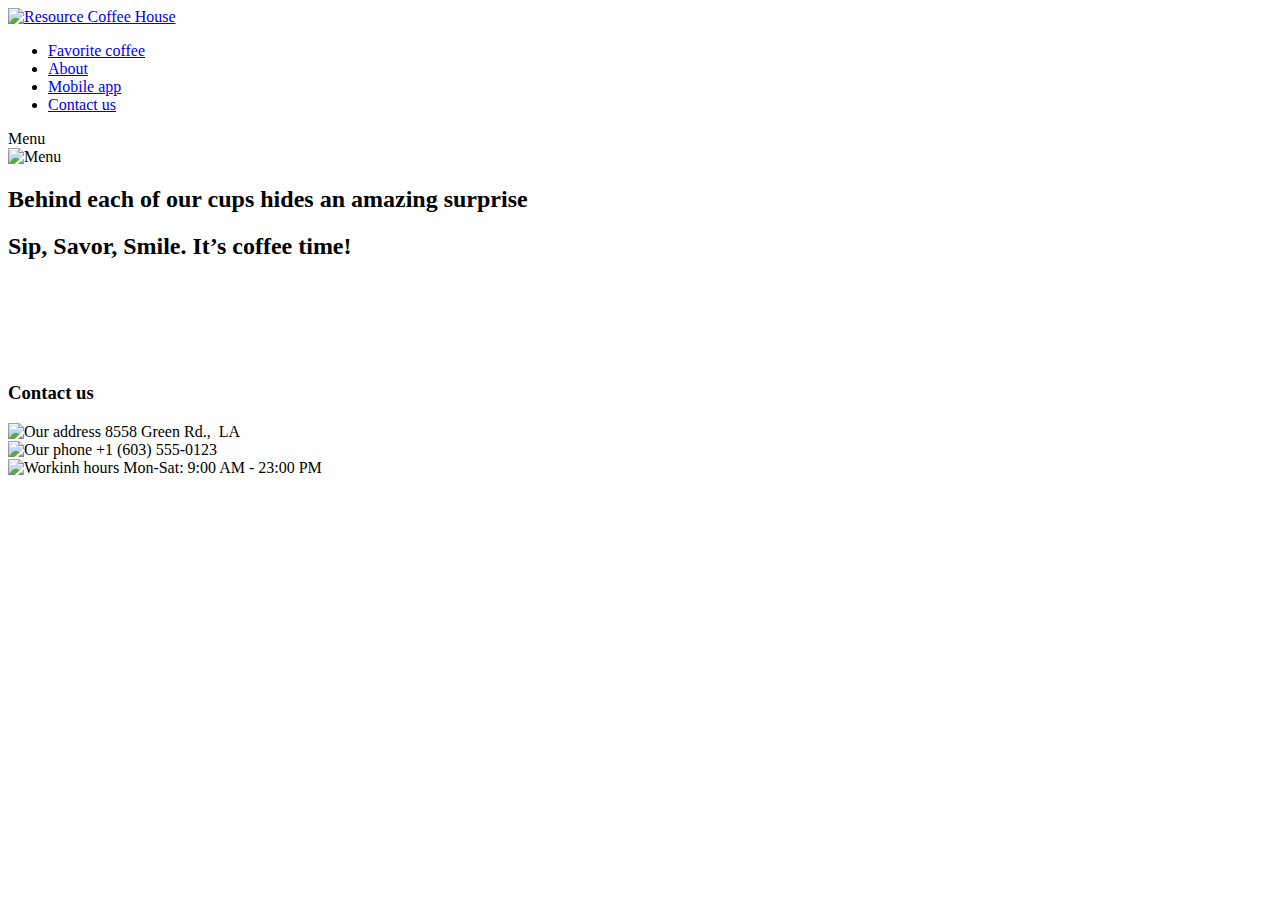
==== coffee-house/menu/index.html @ 0908eb63 "feat: add menu page and styles" ====
<!DOCTYPE html>
<html lang="ru">

  <head>
    <meta charset="utf-8">
    <meta http-equiv="X-UA-Compatible" content="IE=edge">
    <meta name="viewport" content="width=device-width, initial-scale=1">
    <link rel="preconnect" href="https://fonts.googleapis.com">
    <link rel="preconnect" href="https://fonts.gstatic.com" crossorigin>
    <link rel="stylesheet" href="https://fonts.googleapis.com/css2?family=Inter:wght@400;600&display=swap">
    <link rel="stylesheet" href="/styles/normalize.css">
    <link rel="stylesheet" href="/styles/styles.css">
    <link rel="icon" href="favicon.ico">
    <title>Coffee House</title>
  </head>

  <body>

    <div class="container">

      <!-- Section Header -->

      <header class="section-header">
        <a href="/"><img src="/images/logo.png" width="100" height="60" alt="Resource Coffee House"></a>
        <nav>
          <ul class="section-nav">
            <li class="nav-item"><a class="header-menu" href="#favorite-coffee">Favorite coffee</a></li>
            <li class="nav-item"><a class="header-menu" href="#about">About</a></li>
            <li class="nav-item"><a class="header-menu" href="#mobile-app">Mobile app</a></li>
            <li class="nav-item"><a class="header-menu" href="#contact-us">Contact us</a></li>
          </ul>
        </nav>
        <div class="nav-menu">
          <div class="menu-item"><span class="header-menu" href="/menu">Menu</span></div>
          <img src="/images/icon-coffee-cup.svg" width="20" height="20" alt="Menu">
        </div>
      </header>

      <main>

        <!-- Section Menu -->

        <section class="section-menu">
          <h2 class="menu-header">Behind each of our cups hides an <span class="menu-header-accent">amazing surprise</span></h2>
          <div class="menu-tabs">
          </div>
          <div class="menu-wrapper">
          </div>
        </section>

      </main>

      <!-- Section Contacts -->

      <footer class="section-contacts">
        <div class="contacts-left">
          <a id="contact-us"></a><h2 class="alignleft color-light">Sip, Savor, Smile. <span class="contacts-accent">It’s coffee time!</span></h2>
          <div class="contact-social">
            <div class="social-link">
              <svg class="social-svg" width="24" height="24" viewBox="0 0 24 24" fill="none" xmlns="http://www.w3.org/2000/svg">
                <path d="M23 3.01006C23 3.01006 20.9821 4.20217 19.86 4.54006C19.2577 3.84757 18.4573 3.35675 17.567 3.13398C16.6767 2.91122 15.7395 2.96725 14.8821 3.29451C14.0247 3.62177 13.2884 4.20446 12.773 4.96377C12.2575 5.72309 11.9877 6.62239 12 7.54006V8.54006C10.2426 8.58562 8.50127 8.19587 6.93101 7.4055C5.36074 6.61513 4.01032 5.44869 3 4.01006C3 4.01006 -1 13.0101 8 17.0101C5.94053 18.408 3.48716 19.109 1 19.0101C10 24.0101 21 19.0101 21 7.51006C20.9991 7.23151 20.9723 6.95365 20.92 6.68006C21.9406 5.67355 23 3.01006 23 3.01006Z" stroke="" stroke-linecap="round" stroke-linejoin="round"/>
              </svg>
            </div>
            <div class="social-link">
              <svg class="social-svg" width="24" height="24" viewBox="0 0 24 24" fill="none" xmlns="http://www.w3.org/2000/svg">
                <path d="M12 16C14.2091 16 16 14.2091 16 12C16 9.79086 14.2091 8 12 8C9.79086 8 8 9.79086 8 12C8 14.2091 9.79086 16 12 16Z" stroke="" stroke-linecap="round" stroke-linejoin="round"/>
                <path d="M3 16V8C3 5.23858 5.23858 3 8 3H16C18.7614 3 21 5.23858 21 8V16C21 18.7614 18.7614 21 16 21H8C5.23858 21 3 18.7614 3 16Z" stroke=""/>
                <path d="M17.5 6.51L17.51 6.49889" stroke="" stroke-linecap="round" stroke-linejoin="round"/>
              </svg>
            </div>
            <div class="social-link">
              <svg class="social-svg" width="24" height="24" viewBox="0 0 24 24" fill="none" xmlns="http://www.w3.org/2000/svg">
                <path d="M17 2H14C12.6739 2 11.4021 2.52678 10.4645 3.46447C9.52678 4.40215 9 5.67392 9 7V10H6V14H9V22H13V14H16L17 10H13V7C13 6.73478 13.1054 6.48043 13.2929 6.29289C13.4804 6.10536 13.7348 6 14 6H17V2Z" stroke="" stroke-linecap="round" stroke-linejoin="round"/>
              </svg>
            </div>
          </div>
        </div>
        <div class="contacts-right">
          <h3 class="contacts-subheader color-light">Contact us</h3>
          <div class="contacts-address">
            <div class="address-item item-link" onclick="window.open('https://maps.app.goo.gl/FsGjUaxWCqXiYR1q7');">
              <img src="/images/icon-pin.svg" width="20" height="20" alt="Our address">
              8558 Green Rd., &nbsp;LA
            </div>
            <div class="address-item item-link" onclick="window.open('tel://+16035550123')";>
              <img src="/images/icon-phone.svg" width="20" height="20" alt="Our phone">
              +1 (603) 555-0123
            </div>
            <div class="address-item">
              <img src="/images/icon-clock.svg" width="20" height="20" alt="Workinh hours">
              Mon-Sat: 9:00 AM - 23:00 PM
            </div>
          </div>
        </div>

      </footer>

    </div>

  </body>
</html>
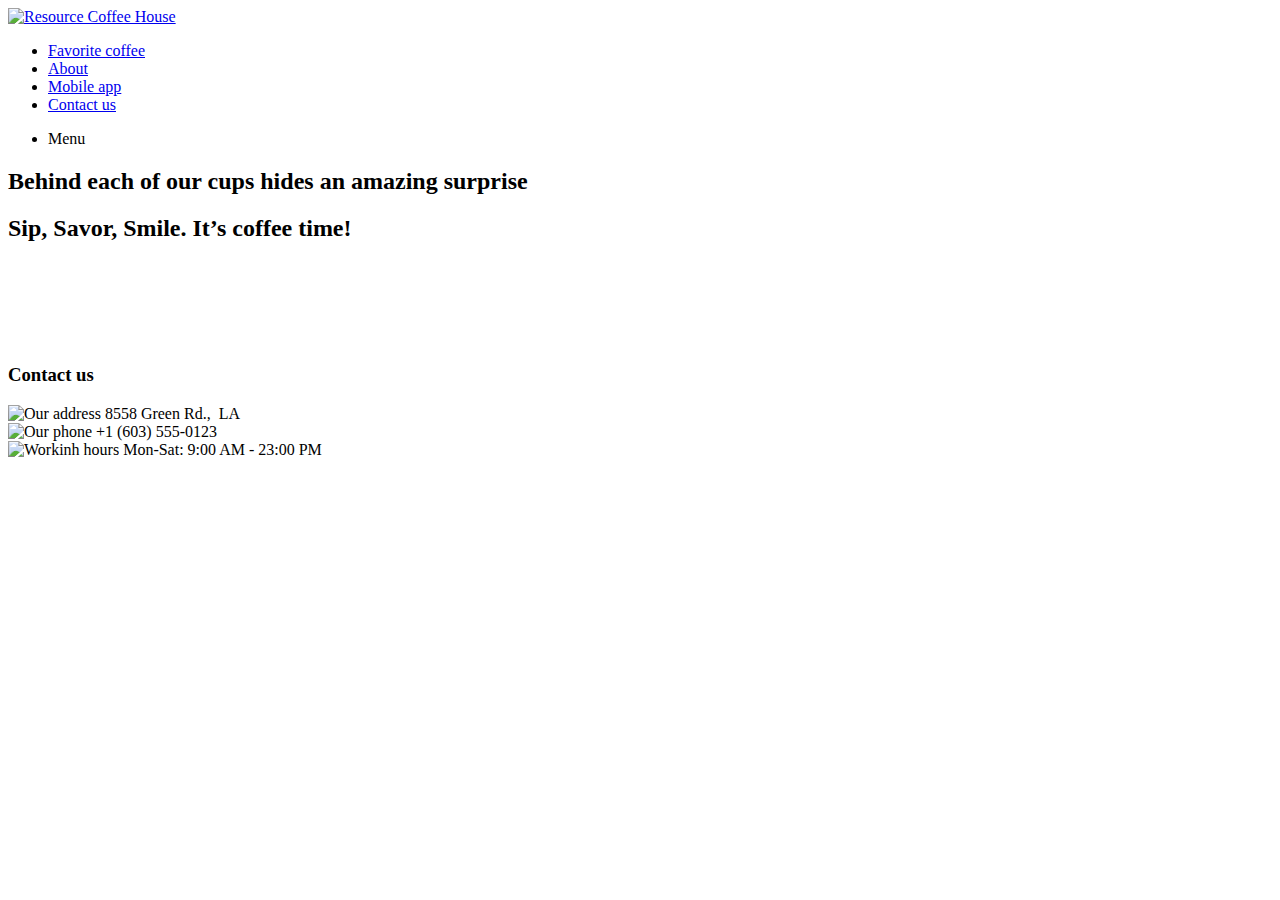
==== commit 71ded18f: "feat: clone header menu hover animation to menu page" ====
--- a/coffee-house/menu/index.html
+++ b/coffee-house/menu/index.html
@@ -24,16 +24,18 @@
         <a href="/"><img src="/images/logo.png" width="100" height="60" alt="Resource Coffee House"></a>
         <nav>
           <ul class="section-nav">
-            <li class="nav-item"><a class="header-menu" href="#favorite-coffee">Favorite coffee</a></li>
-            <li class="nav-item"><a class="header-menu" href="#about">About</a></li>
-            <li class="nav-item"><a class="header-menu" href="#mobile-app">Mobile app</a></li>
-            <li class="nav-item"><a class="header-menu" href="#contact-us">Contact us</a></li>
+            <li class="nav-item"><a class="header-menu" href="#favorite-coffee">Favorite coffee</a><div class="hover-line"></div></li>
+            <li class="nav-item"><a class="header-menu" href="#about">About</a><div class="hover-line"></div></li>
+            <li class="nav-item"><a class="header-menu" href="#mobile-app">Mobile app</a><div class="hover-line"></div></li>
+            <li class="nav-item"><a class="header-menu" href="#contact-us">Contact us</a><div class="hover-line"></div></li>
           </ul>
         </nav>
-        <div class="nav-menu">
-          <div class="menu-item"><span class="header-menu" href="/menu">Menu</span></div>
-          <img src="/images/icon-coffee-cup.svg" width="20" height="20" alt="Menu">
-        </div>
+        <ul class="nav-menu">
+          <li class="nav-item header-cup">
+            <span class="header-menu">Menu</span>
+            <div class="hover-line"></div>
+          </li>
+        </ul>
       </header>
 
       <main>
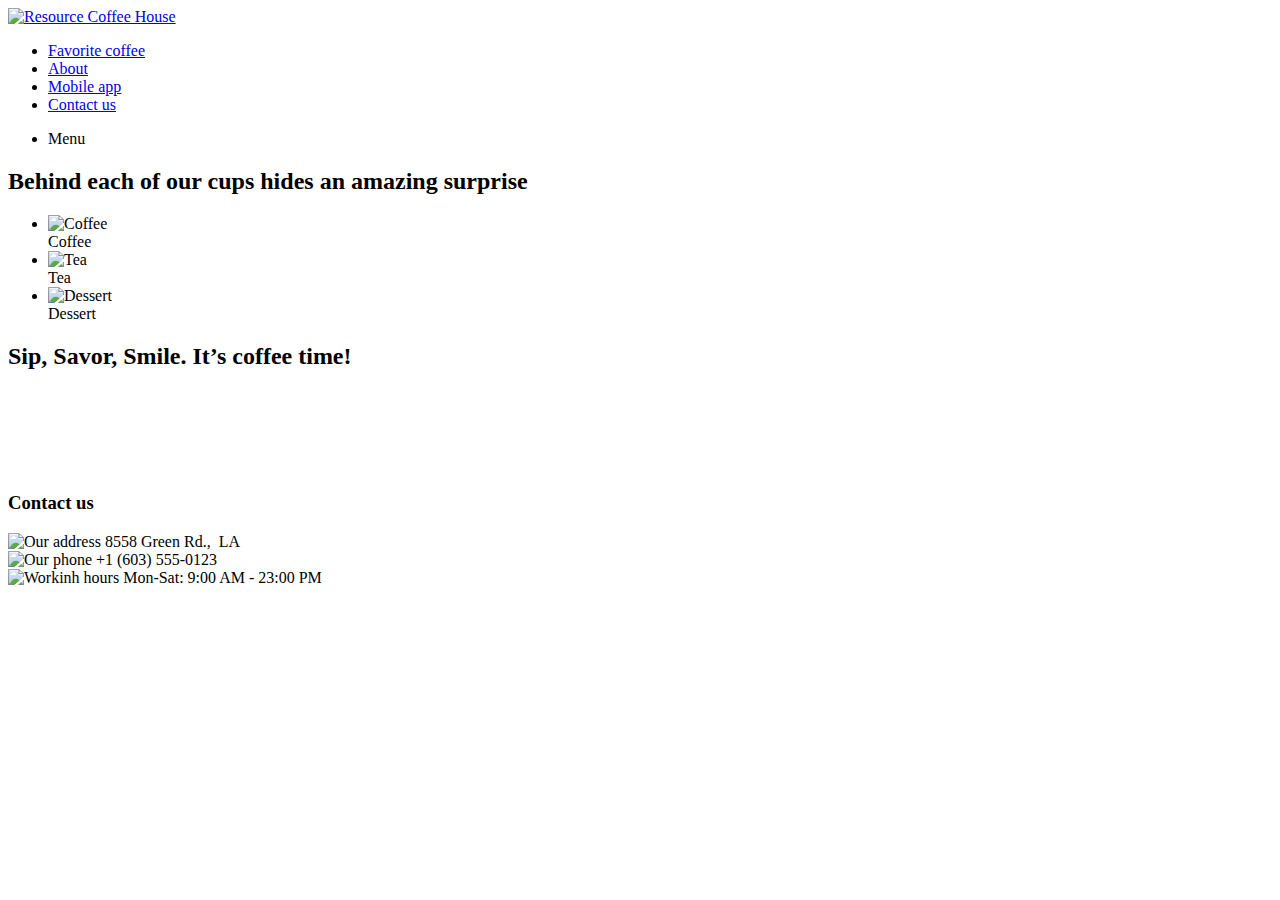
==== commit 1e179c48: "feat: add menu selector tabs for menu page" ====
--- a/coffee-house/menu/index.html
+++ b/coffee-house/menu/index.html
@@ -10,7 +10,7 @@
     <link rel="stylesheet" href="https://fonts.googleapis.com/css2?family=Inter:wght@400;600&display=swap">
     <link rel="stylesheet" href="/styles/normalize.css">
     <link rel="stylesheet" href="/styles/styles.css">
-    <link rel="icon" href="favicon.ico">
+    <link rel="icon" href="/favicon.ico">
     <title>Coffee House</title>
   </head>
 
@@ -44,10 +44,20 @@
 
         <section class="section-menu">
           <h2 class="menu-header">Behind each of our cups hides an <span class="menu-header-accent">amazing surprise</span></h2>
-          <div class="menu-tabs">
-          </div>
-          <div class="menu-wrapper">
-          </div>
+          <ul class="tabs-wrapper">
+            <li class="tab-item item-selected">
+              <div class="tab-item-emoji tab-emoji-selected"><img src="/images/tab-coffee.png" width="17" height="17" alt="Coffee"></div>
+              <div class="tab-item-name tab-name-selected">Coffee</div>
+            </li>
+            <li class="tab-item">
+              <div class="tab-item-emoji"><img src="/images/tab-tea.png" width="16" height="17" alt="Tea"></div>
+              <div class="tab-item-name">Tea</div>
+            </li>
+            <li class="tab-item">
+              <div class="tab-item-emoji"><img src="/images/tab-dessert.png" width="17" height="17" alt="Dessert"></div>
+              <div class="tab-item-name">Dessert</div>
+            </li>
+          </ul>
         </section>
 
       </main>
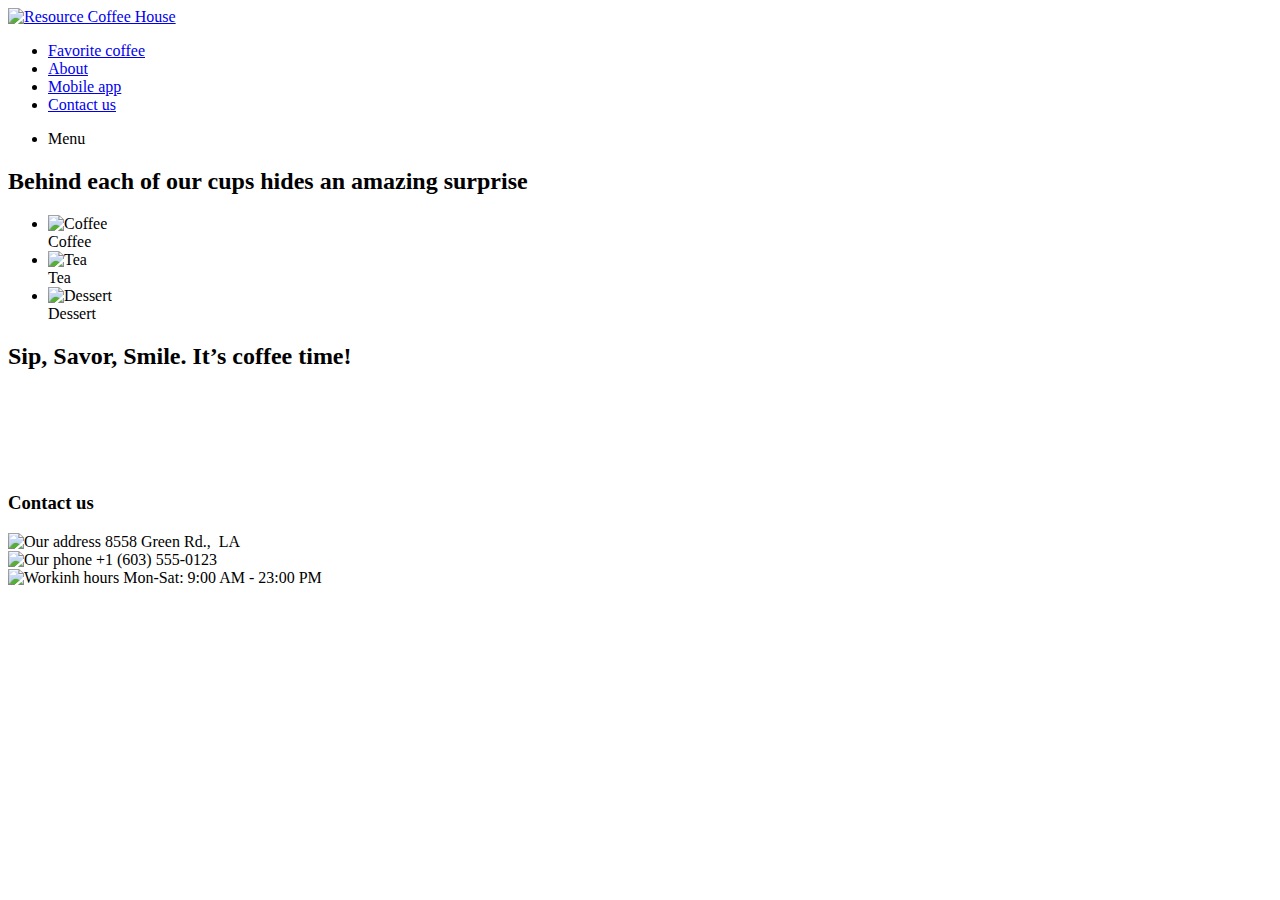
==== commit 3bdfe7cd: "fix: active menu in header on menu page" ====
--- a/coffee-house/menu/index.html
+++ b/coffee-house/menu/index.html
@@ -31,9 +31,9 @@
           </ul>
         </nav>
         <ul class="nav-menu">
-          <li class="nav-item header-cup">
+          <li class="header-cup">
             <span class="header-menu">Menu</span>
-            <div class="hover-line"></div>
+            <div class="hover-line hover-line-active"></div>
           </li>
         </ul>
       </header>
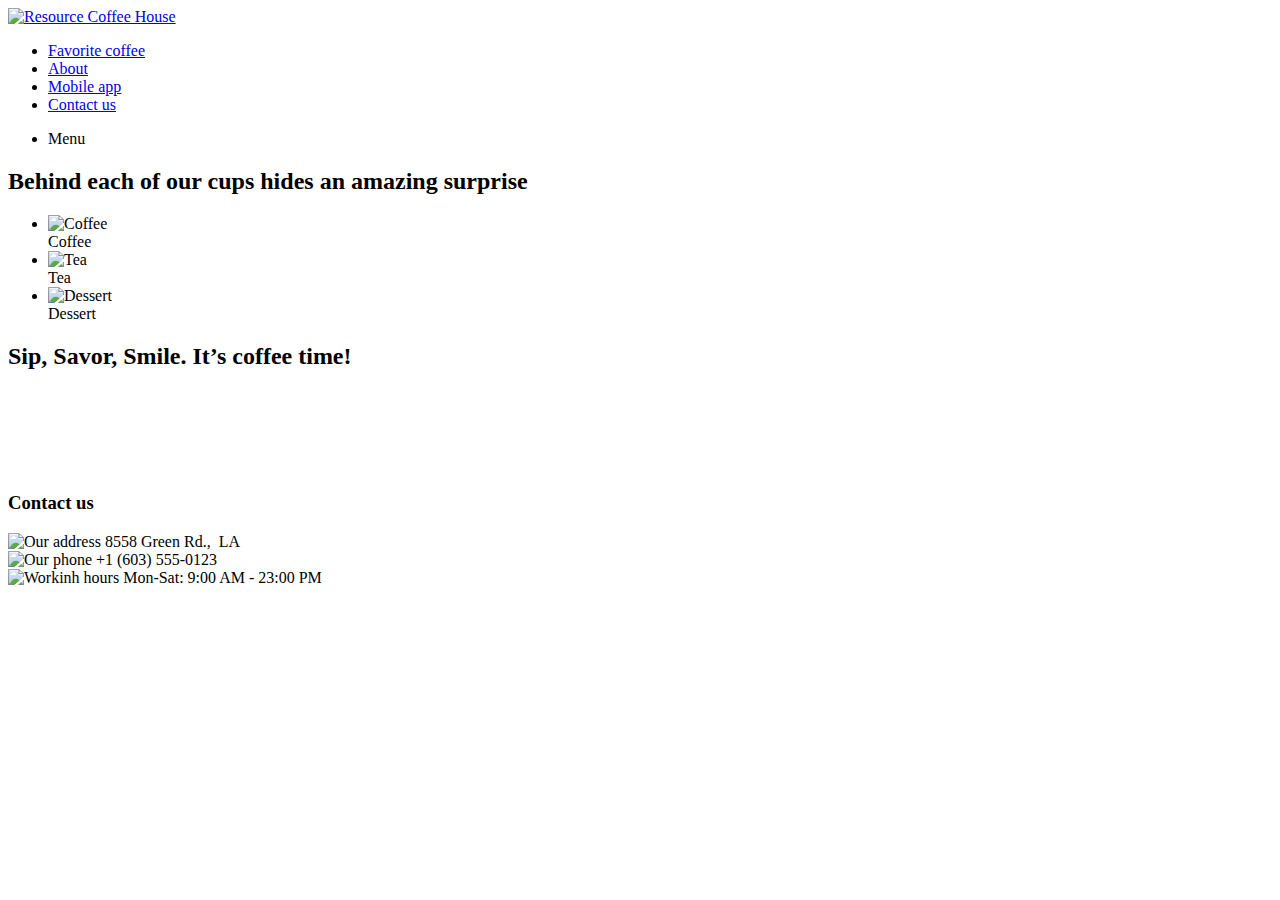
==== commit 13594d9b: "feat: add function to show menu offers in menu page" ====
--- a/coffee-house/menu/index.html
+++ b/coffee-house/menu/index.html
@@ -43,6 +43,7 @@
         <!-- Section Menu -->
 
         <section class="section-menu">
+
           <h2 class="menu-header">Behind each of our cups hides an <span class="menu-header-accent">amazing surprise</span></h2>
           <ul class="tabs-wrapper">
             <li class="tab-item item-selected">
@@ -58,6 +59,9 @@
               <div class="tab-item-name">Dessert</div>
             </li>
           </ul>
+
+          <div class="offers-container"></div>
+
         </section>
 
       </main>
@@ -109,5 +113,8 @@
 
     </div>
 
+    <script src="/scripts/scripts.js"></script>
+    <script src="/scripts/index.js"></script>
+
   </body>
 </html>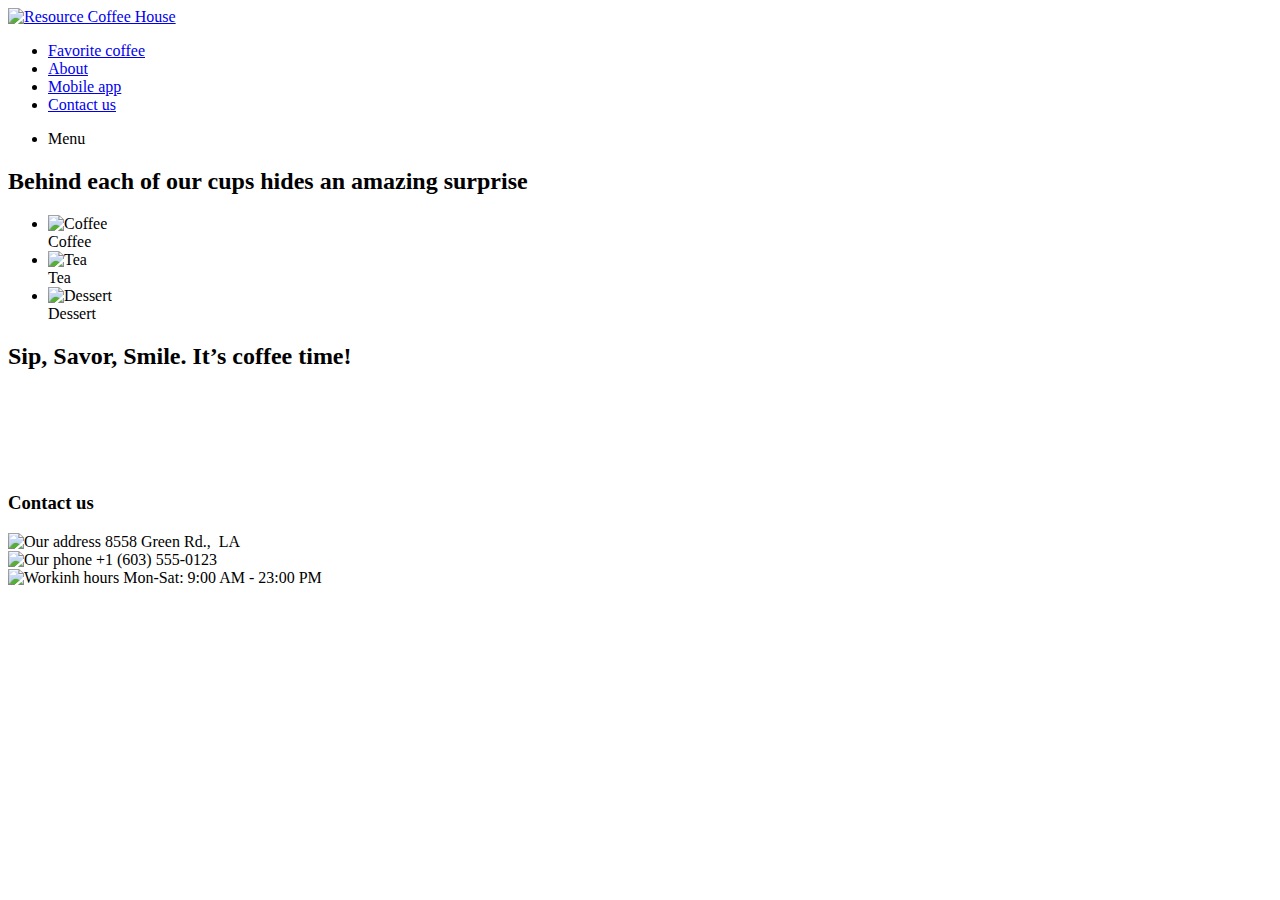
==== commit 84d379d5: "feat: add current tab selection for offers in menu page" ====
--- a/coffee-house/menu/index.html
+++ b/coffee-house/menu/index.html
@@ -46,17 +46,17 @@
 
           <h2 class="menu-header">Behind each of our cups hides an <span class="menu-header-accent">amazing surprise</span></h2>
           <ul class="tabs-wrapper">
-            <li class="tab-item item-selected">
-              <div class="tab-item-emoji tab-emoji-selected"><img src="/images/tab-coffee.png" width="17" height="17" alt="Coffee"></div>
-              <div class="tab-item-name tab-name-selected">Coffee</div>
+            <li class="tab-item" id="tab-item-coffee" onclick="showOffers('coffee');">
+              <div class="tab-item-emoji" id="tab-item-emoji-coffee"><img src="/images/tab-coffee.png" width="17" height="17" alt="Coffee"></div>
+              <div class="tab-item-name" id="tab-item-name-coffee">Coffee</div>
             </li>
-            <li class="tab-item">
-              <div class="tab-item-emoji"><img src="/images/tab-tea.png" width="16" height="17" alt="Tea"></div>
-              <div class="tab-item-name">Tea</div>
+            <li class="tab-item" id="tab-item-tea" onclick="showOffers('tea');">
+              <div class="tab-item-emoji" id="tab-item-emoji-tea"><img src="/images/tab-tea.png" width="16" height="17" alt="Tea"></div>
+              <div class="tab-item-name" id="tab-item-name-tea">Tea</div>
             </li>
-            <li class="tab-item">
-              <div class="tab-item-emoji"><img src="/images/tab-dessert.png" width="17" height="17" alt="Dessert"></div>
-              <div class="tab-item-name">Dessert</div>
+            <li class="tab-item" id="tab-item-dessert" onclick="showOffers('dessert');">
+              <div class="tab-item-emoji" id="tab-item-emoji-dessert"><img src="/images/tab-dessert.png" width="17" height="17" alt="Dessert"></div>
+              <div class="tab-item-name" id="tab-item-name-dessert">Dessert</div>
             </li>
           </ul>
 
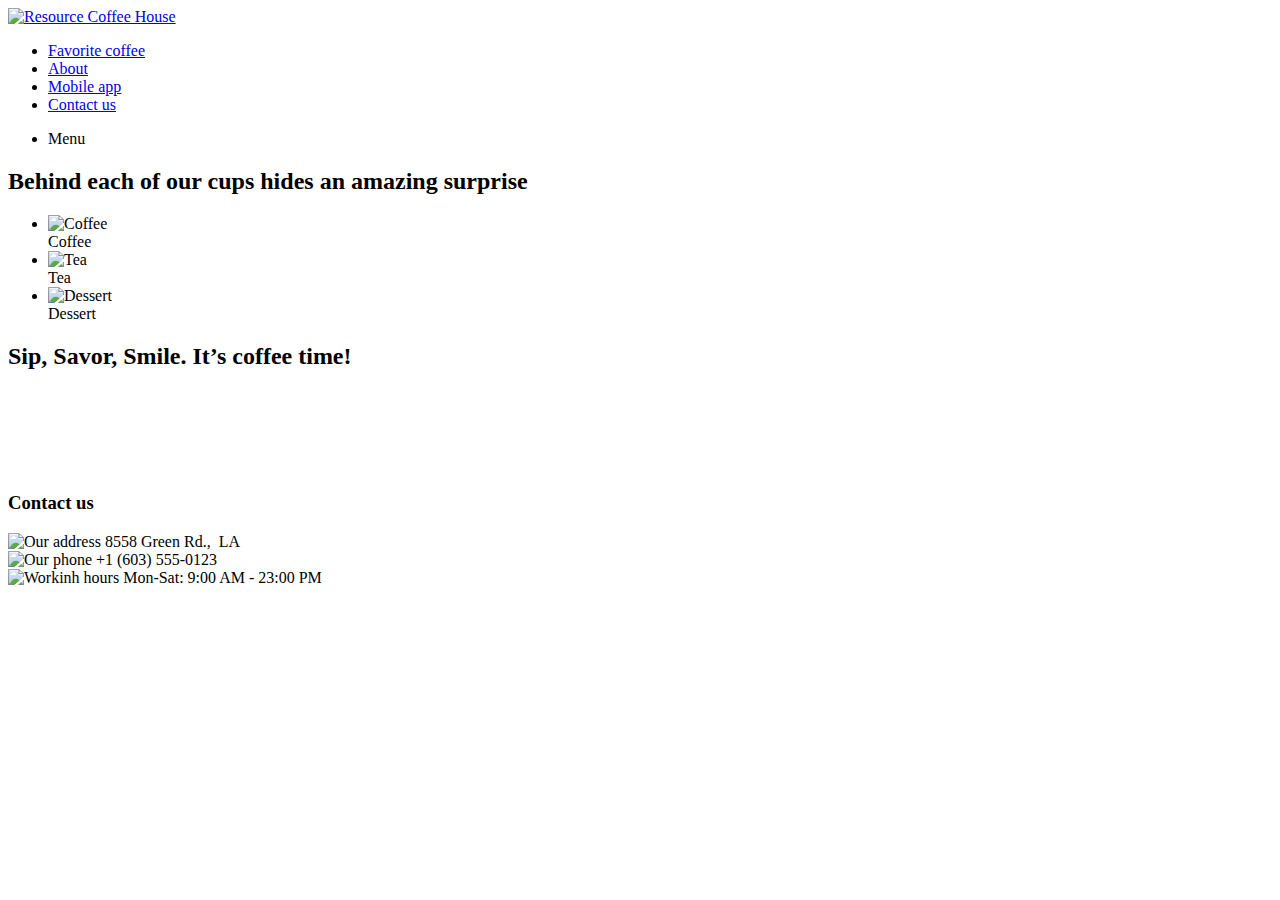
==== commit 48e23f52: "fix: minor W3C validator errors and warnings" ====
--- a/coffee-house/menu/index.html
+++ b/coffee-house/menu/index.html
@@ -98,7 +98,7 @@
               <img src="/images/icon-pin.svg" width="20" height="20" alt="Our address">
               8558 Green Rd., &nbsp;LA
             </div>
-            <div class="address-item item-link" onclick="window.open('tel://+16035550123')";>
+            <div class="address-item item-link" onclick="window.open('tel://+16035550123');">
               <img src="/images/icon-phone.svg" width="20" height="20" alt="Our phone">
               +1 (603) 555-0123
             </div>
